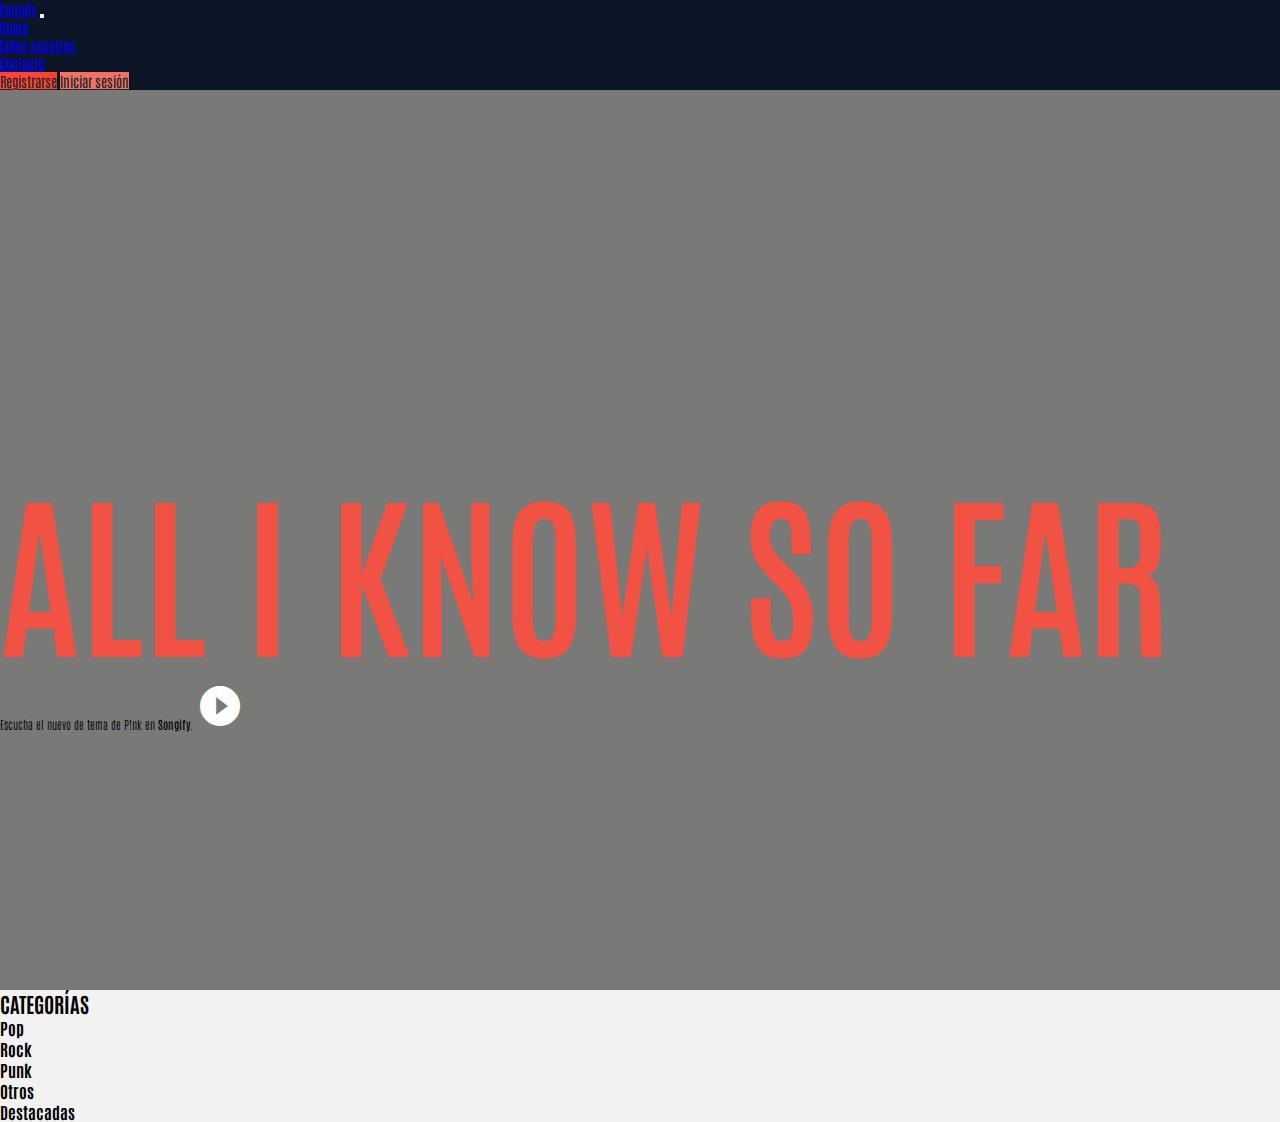
==== index.html @ 9a617533 "project files" ====
<!DOCTYPE html>
<html lang="es-AR">
  <head>
    <meta charset="UTF-8" />
    <meta http-equiv="X-UA-Compatible" content="IE=edge" />
    <meta name="viewport" content="width=device-width, initial-scale=1.0" />
    <link
    rel="stylesheet"
    href="https://cdn.jsdelivr.net/npm/bootstrap@4.6.0/dist/css/bootstrap.min.css"
    integrity="sha384-B0vP5xmATw1+K9KRQjQERJvTumQW0nPEzvF6L/Z6nronJ3oUOFUFpCjEUQouq2+l"
    crossorigin="anonymous"
    />
    <link href="https://fonts.googleapis.com/icon?family=Material+Icons" rel="stylesheet">
    <link rel="preconnect" href="https://fonts.gstatic.com">
    <link rel="preconnect" href="https://fonts.gstatic.com">
    <link href="https://fonts.googleapis.com/css2?family=Antonio:wght@100;400;700&display=swap" rel="stylesheet">
    <link rel="stylesheet" href="./styles/style.css">
    <title>Songify</title>
  </head>
  <body>
    <header>
      <div id="navbarReplace" class="fixed-top">
        <nav class="navbar navbar-expand-lg navbar-dark navbarColor" id="test">
          <a class="navbar-brand text-light" href="index.html">Songify</a>
          <button class="navbar-toggler" type="button" data-toggle="collapse" data-target="#navbarSupportedContent" aria-controls="navbarSupportedContent" aria-expanded="false" aria-label="Toggle navigation">
            <span class="navbar-toggler-icon navIconColor"></span>
          </button>

          <div class="collapse navbar-collapse" id="navbarSupportedContent">
            <ul class="navbar-nav mr-auto">
              <li class="nav-item active">
                <a class="nav-link text-light" href="index.html">Home</span></a>
              </li>
              <li class="nav-item">
                <a class="nav-link text-light" href="#">Sobre nosotros</a>
              </li>
              <li class="nav-item">
                <a class="nav-link text-light" href="contact-page.html">Contacto</a>
              </li>
            </ul>
              <div class="signIn-signUp-btn" id="signInAnSignUp">
                <a class="btn my-2 my-sm-0 button-primary" type="submit" href="signup-page.html">Registrarse</a>
                <a class="btn my-2 my-sm-0 button-secondary" type="submit" href="login.html">Iniciar sesión</a>
              </div>
          </div>
        </nav>
      </div>

      <section class="container-video shadow">
        <video class="video" playsinline autoplay muted loop>
          <source
            src="./Assets/hero-img-video.mp4"
            type="video/mp4"
          />
        </video>
        <div class="overlay">
          <div class="overlay-video-text">
            <h1 class="cover-title px-3">
              ALL I KNOW SO FAR
            </h1>
            <small>
              <p class="lead px-3 text-white sub-text">Escucha el nuevo de tema de P!nk en <b>Songify</b>. 
                <a class="btn" href="https://www.youtube.com/watch?v=wGj9oADcyRs" role="button"> <i class="material-icons play-icon">play_circle_filled</i> </a>
              </p>
            </small>
          </div>
        </div>
      </section>
    </header>
    <div class="container">
      <h2 class="song-categories my-3 pl-3">CATEGORÍAS</h2>
      <h3 class="pop-category pl-3">Pop</h3>
        <div class="pop-songs-cards d-flex flex-row" id="popSongsCardsId"></div>
      <h3 class="rock-category pl-3">Rock</h3>
        <div class="rock-songs-cards d-flex flex-row" id="rockSongsCardId"></div>
      <h3 class="punk-category pl-3">Punk</h3>
        <div class="punk-songs-cards d-flex flex-row" id="punkSongsCardId"></div>
      <h3 class="other-category pl-3">Otros</h3>
        <div class="other-songs-cards d-flex flex-row" id="otherSongsCardId"></div>
      <h3 class="highlighted-category pl-3">Destacadas</h3>
        <div class="highlighted-songs-cards d-flex flex-row" id="highlightedSongsCardId"></div>
    </div>


  <script src="./js/validaciones.js"></script>
  <script src="./js/song-categories.js"></script>
  <script
    src="https://code.jquery.com/jquery-3.5.1.slim.min.js"
    integrity="sha384-DfXdz2htPH0lsSSs5nCTpuj/zy4C+OGpamoFVy38MVBnE+IbbVYUew+OrCXaRkfj"
    crossorigin="anonymous">
  </script>
  <script
    src="https://cdn.jsdelivr.net/npm/popper.js@1.16.1/dist/umd/popper.min.js"
    integrity="sha384-9/reFTGAW83EW2RDu2S0VKaIzap3H66lZH81PoYlFhbGU+6BZp6G7niu735Sk7lN"
    crossorigin="anonymous">
  </script>
  <script
    src="https://cdn.jsdelivr.net/npm/bootstrap@4.6.0/dist/js/bootstrap.min.js"
    integrity="sha384-+YQ4JLhjyBLPDQt//I+STsc9iw4uQqACwlvpslubQzn4u2UU2UFM80nGisd026JF"
    crossorigin="anonymous">
  </script>
  </body>
</html>
---- styles/style.css ----
* {
  margin: 0;
  padding: 0;
  box-sizing: border-box;
}

body {
  font-size: 14px;
  font-family: 'Antonio', sans-serif;
  background-color: #F2F2F0;
}

.container-video {
  height: 100vh;
  position: relative;
  overflow: hidden;
}

.video {
  width: 100%;
  height: 100vh;
  position: absolute;
  object-fit: cover;
}

.overlay {
  position: absolute;
  width: 100%;
  height: 100vh;
  background-color: rgba(0, 0, 0, 0.5);
}

.overlay-video-text {
  position: absolute;
  top: 40%;
}

.cover-title {
  color: #F25244;
  font-size: 14vw;
  font-weight: 600;
}

.sub-text {
  font-weight: 100;
}

.play-icon {
  color: white;
  font-size: 48px;
}

.navbarColor {
  background-color: #0C1526;
}

.navbar-toggler-icon,
.navbar-toggler {
  color: white;
}

.button-primary {
  color: #212529;
  background-color: #ff4433;
  border: none;
}

.button-primary:hover {
  color: #212529;
  background-color: #ff1f0a;
  border: none;
}

.button-secondary {
  color: #212529;
  background-color: #F27166;
  border: none;
}

.button-secondary:hover {
  color: #212529;
  background-color: #f05143;
  border: none;
}

.button-primary:disabled {
  background-color: #e2948d;
  border: none;
}

.songDetails {
  background-color: #20314f;
}

.jumbotronImgBackground {
  height: 100vh;
  background-size: cover;
  background-repeat: no-repeat;
}

.jumbotronStyler, .songDetails {
  border-radius: 0px;
}

.background-comment-style {
  width: fit-content;
  border-radius: 8px;
  background-color:#212529;
  color: white;
}

.userComments {
  width: 80vw;
}

.songCoverImg {
  background-color: transparent;
  border: 0px;
  border-radius: 10px;
}

@media (max-width: 576px) {
  .cover-title {
  color: #F25244;
  font-size: 16vw;
  font-weight: 600;
}

.sub-text {
  font-size: 4vw;
  font-weight: 100;
}

.overlay-video-text {
  position: absolute;
  top: 50%;
}

table {
  width:100%;
}

thead {
  display: none;
}

tbody td {
  display: block;
  text-align:center;
}

tbody td:before {
  margin: 8px auto;
  font-weight:bold;
  font-size:1.3em;
  display: block;
}

td:nth-of-type(1):before { 
  content: "ID";
  background-color:gainsboro;
  width: 100%;
}
td:nth-of-type(2):before { content: "Imagen";}
td:nth-of-type(3):before { content: "Título";}
td:nth-of-type(4):before { content: "Duración";}
td:nth-of-type(5):before { content: "Álbum";}
td:nth-of-type(6):before { content: "Artista";}
td:nth-of-type(7):before { content: "Categoría";}
}

@media (max-width: 768px) {
}

@media (max-width: 1024px) {
  
}
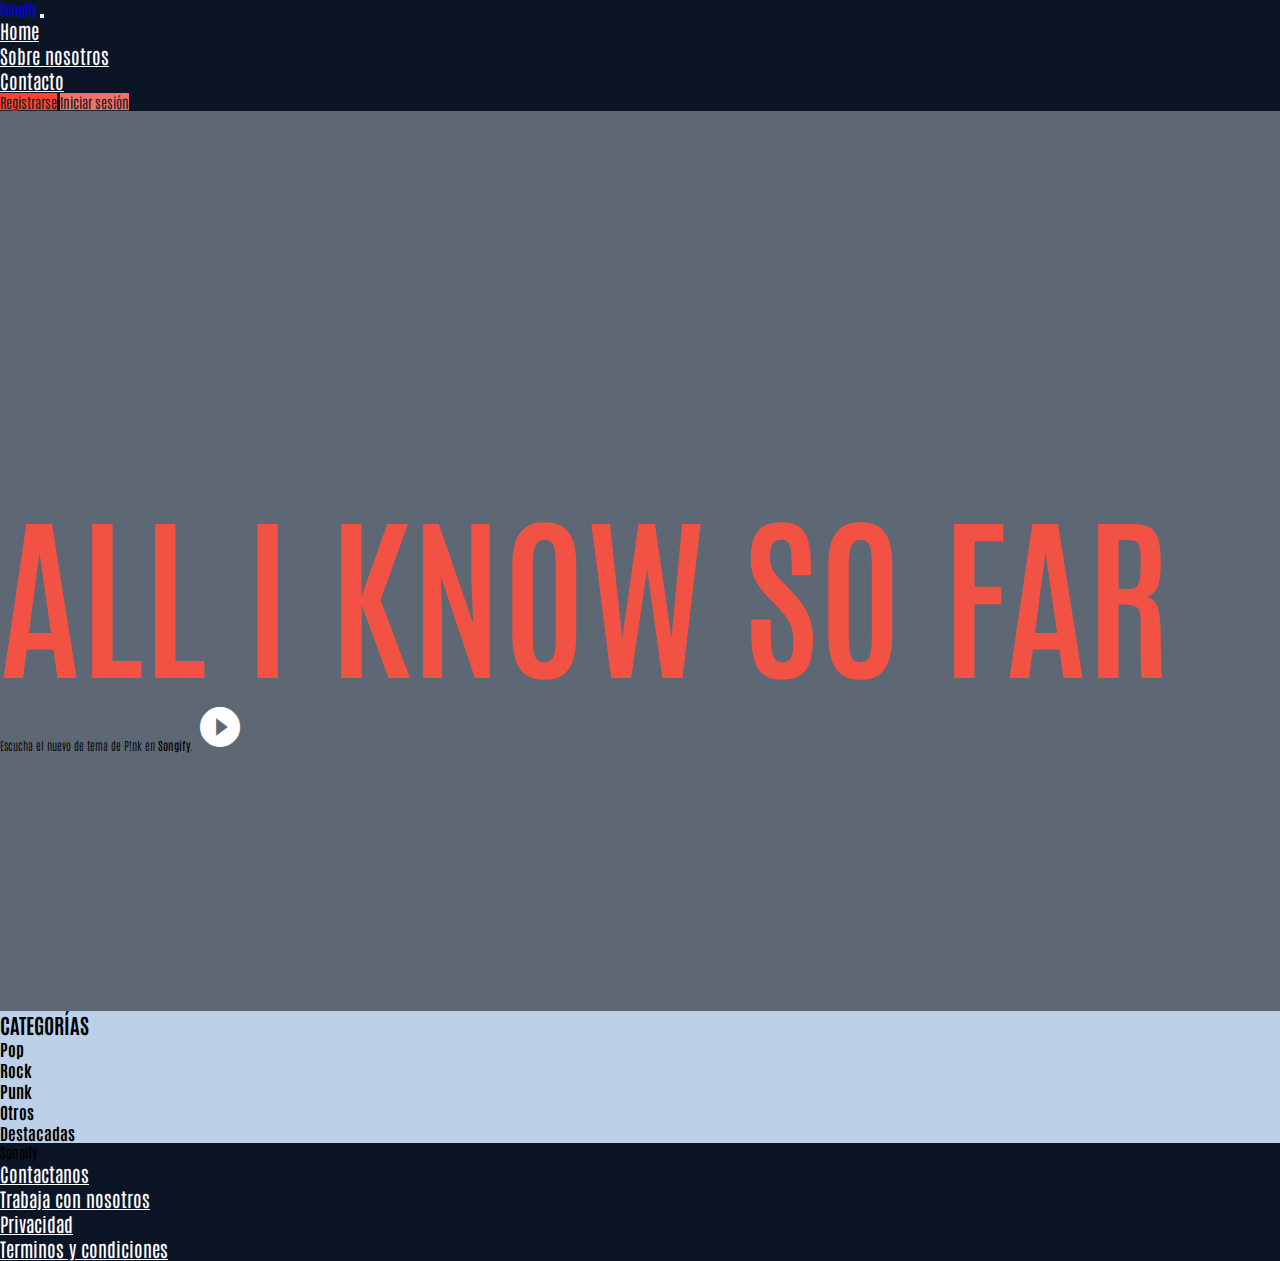
==== commit 1c9a45ba: "more changes" ====
--- a/index.html
+++ b/index.html
@@ -32,7 +32,7 @@
                 <a class="nav-link text-light" href="index.html">Home</span></a>
               </li>
               <li class="nav-item">
-                <a class="nav-link text-light" href="#">Sobre nosotros</a>
+                <a class="nav-link text-light" href="about-us.html">Sobre nosotros</a>
               </li>
               <li class="nav-item">
                 <a class="nav-link text-light" href="contact-page.html">Contacto</a>
@@ -70,17 +70,29 @@
     <div class="container">
       <h2 class="song-categories my-3 pl-3">CATEGORÍAS</h2>
       <h3 class="pop-category pl-3">Pop</h3>
-        <div class="pop-songs-cards d-flex flex-row" id="popSongsCardsId"></div>
+        <div class="pop-songs-cards d-flex flex-row mb-4 mt-3" id="popSongsCardsId"></div>
       <h3 class="rock-category pl-3">Rock</h3>
-        <div class="rock-songs-cards d-flex flex-row" id="rockSongsCardId"></div>
+        <div class="rock-songs-cards d-flex flex-row mb-4 mt-3" id="rockSongsCardId"></div>
       <h3 class="punk-category pl-3">Punk</h3>
-        <div class="punk-songs-cards d-flex flex-row" id="punkSongsCardId"></div>
+        <div class="punk-songs-cards d-flex flex-row mb-4 mt-3" id="punkSongsCardId"></div>
       <h3 class="other-category pl-3">Otros</h3>
-        <div class="other-songs-cards d-flex flex-row" id="otherSongsCardId"></div>
+        <div class="other-songs-cards d-flex flex-row mb-4 mt-3" id="otherSongsCardId"></div>
       <h3 class="highlighted-category pl-3">Destacadas</h3>
-        <div class="highlighted-songs-cards d-flex flex-row" id="highlightedSongsCardId"></div>
+        <div class="highlighted-songs-cards d-flex flex-row mb-4 mt-3" id="highlightedSongsCardId"></div>
     </div>
 
+    <footer class="d-flex justify-content-around py-5">
+      <p class="align-self-center text-white">Songify
+      </p>
+      <section class="footer-items">
+        <ul>
+          <li class="pt-3"><a href="#">Contactanos</a></li>
+          <li class="pt-3"><a href="404-page.html">Trabaja con nosotros</a></li>
+          <li class="pt-3"><a href="#">Privacidad</a></li>
+          <li class="pt-3"><a href="#">Terminos y condiciones</a></li>
+        </ul>
+      </section>
+    </footer>
 
   <script src="./js/validaciones.js"></script>
   <script src="./js/song-categories.js"></script>
--- a/styles/style.css
+++ b/styles/style.css
@@ -7,7 +7,7 @@
 body {
   font-size: 14px;
   font-family: 'Antonio', sans-serif;
-  background-color: #F2F2F0;
+  background-color: #BCD1E8;
 }
 
 .container-video {
@@ -116,6 +116,56 @@
 .songCoverImg {
   background-color: transparent;
   border: 0px;
+  border-radius: 10px;
+}
+
+footer {
+  width: 100%;
+  height: auto;
+  background-color: #0C1526;
+}
+
+ul {
+  list-style-type: none;
+  font-size: 1.2rem;
+}
+
+li a {
+  color: white;
+}
+
+.michiCardArticle {
+  width: 270px;
+  height: 385px;
+  border-radius: 16px;
+  background-color: #e6e6e6;
+  text-align: center;
+  font-size: 1.1rem;
+  box-shadow: 0 4px 4px 4px rgba(0, 0, 0, 0.1);
+}
+
+.cat-pic {
+  border-radius: 16px 16px 0 0;
+  width: 270px;
+  height: auto;
+}
+
+.card-body {
+  font-size: 1.2rem;
+}
+
+.cards-container {
+  display: flex;
+  justify-content: space-around;
+  flex-wrap: wrap;
+}
+
+.about-us-h1 {
+  margin-top: 100px;
+}
+
+#article-background {
+  background-color: white;
   border-radius: 10px;
 }
 
